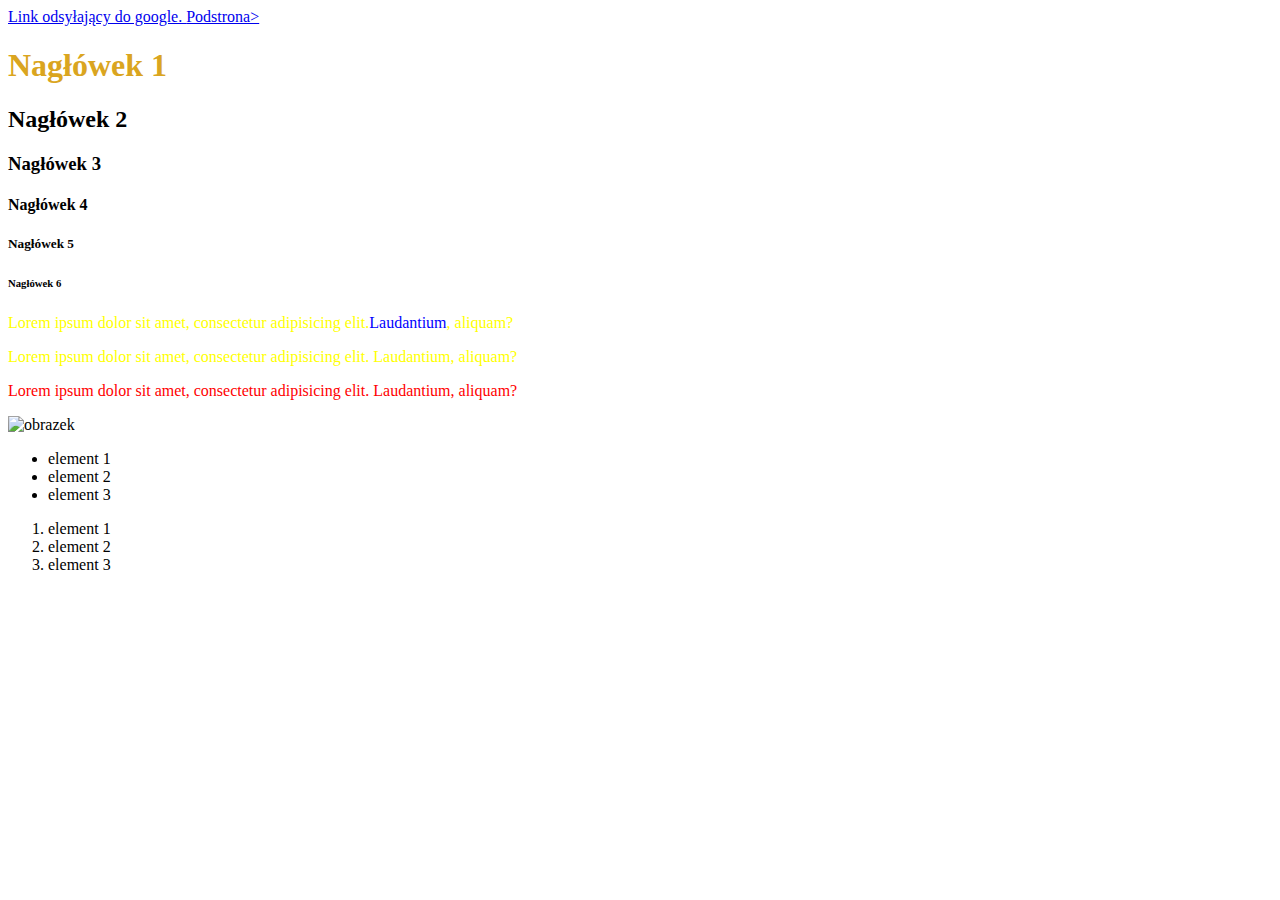
==== index.html @ 38b9a052 "first commit" ====
<!DOCTYPE html>
<html lang="pl">
<head>
    <meta charset="UTF-8">
    <title>Zajęcia Javawwa15</title>
    <link rel="stylesheet" href="css/style.css">
</head>
<body>
      
      <a href="http://google.pl" target="_blank">
          Link odsyłający do google.
      </a>
      
      <a href="podstrona.html">Podstrona></a>
      
       <h1>Nagłówek 1</h1>
       <h2>Nagłówek 2</h2>
       <h3>Nagłówek 3</h3>
       <h4>Nagłówek 4</h4>
       <h5>Nagłówek 5</h5>
       <h6>Nagłówek 6</h6>
       
       
      <p>Lorem ipsum dolor sit amet, consectetur adipisicing elit.<span class="blue">Laudantium</span>, aliquam? </p>
      <p class="blue">Lorem ipsum dolor sit amet, consectetur adipisicing elit. Laudantium, aliquam?</p>
      <p id="red" class="blue">Lorem ipsum dolor sit amet, consectetur adipisicing elit. Laudantium, aliquam?</p>
       <img src="Wiedźmin-3-Dziki-Gon.jpg"
           alt="obrazek"
           width="100px"
           height="30%">
           <ul>
               <li>element 1</li>
               <li>element 2</li>
               <li>element 3</li>
               
           </ul>
           
           <ol>
           
               <li>element 1</li>
               <li>element 2</li>
               <li>element 3</li>
               
           </ol>
    
</body>
</html>
---- css/style.css ----
p{
    color: yellow;
}

h1{
    color: goldenrod;
}
p .blue {
    color: blue;

}
p#red {
    color: red;
}
div {
    width: 500px;
    height: 300px;
    padding-bottom: 10px;
    padding-left: 20px;
    padding-right: 30px;
    padding-top: 40px;
    border: 1px solid black;
    
    margin: 30px;
}
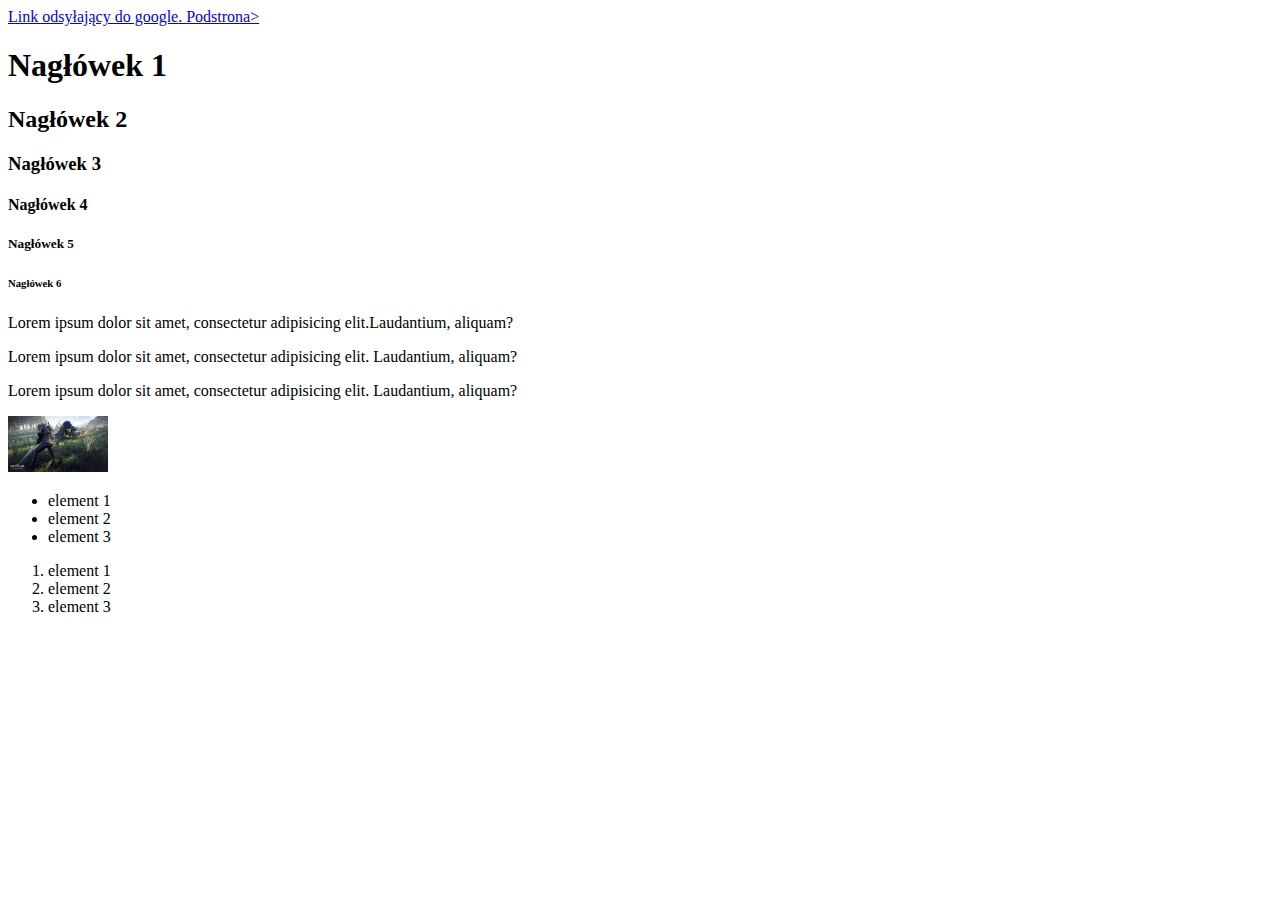
==== commit 3f3060cf: "Third commit" ====
--- a/index.html
+++ b/index.html
@@ -1,47 +1,47 @@
 <!DOCTYPE html>
 <html lang="pl">
+
 <head>
     <meta charset="UTF-8">
     <title>Zajęcia Javawwa15</title>
     <link rel="stylesheet" href="css/style.css">
 </head>
+
 <body>
-      
-      <a href="http://google.pl" target="_blank">
-          Link odsyłający do google.
-      </a>
-      
-      <a href="podstrona.html">Podstrona></a>
-      
-       <h1>Nagłówek 1</h1>
-       <h2>Nagłówek 2</h2>
-       <h3>Nagłówek 3</h3>
-       <h4>Nagłówek 4</h4>
-       <h5>Nagłówek 5</h5>
-       <h6>Nagłówek 6</h6>
-       
-       
-      <p>Lorem ipsum dolor sit amet, consectetur adipisicing elit.<span class="blue">Laudantium</span>, aliquam? </p>
-      <p class="blue">Lorem ipsum dolor sit amet, consectetur adipisicing elit. Laudantium, aliquam?</p>
-      <p id="red" class="blue">Lorem ipsum dolor sit amet, consectetur adipisicing elit. Laudantium, aliquam?</p>
-       <img src="Wiedźmin-3-Dziki-Gon.jpg"
-           alt="obrazek"
-           width="100px"
-           height="30%">
-           <ul>
-               <li>element 1</li>
-               <li>element 2</li>
-               <li>element 3</li>
-               
-           </ul>
-           
-           <ol>
-           
-               <li>element 1</li>
-               <li>element 2</li>
-               <li>element 3</li>
-               
-           </ol>
-    
+
+    <a href="http://google.pl" target="_blank">
+        Link odsyłający do google.
+    </a>
+
+    <a href="podstrona.html">Podstrona></a>
+
+    <h1>Nagłówek 1</h1>
+    <h2>Nagłówek 2</h2>
+    <h3>Nagłówek 3</h3>
+    <h4>Nagłówek 4</h4>
+    <h5>Nagłówek 5</h5>
+    <h6>Nagłówek 6</h6>
+
+
+    <p>Lorem ipsum dolor sit amet, consectetur adipisicing elit.<span class="blue">Laudantium</span>, aliquam? </p>
+    <p class="blue">Lorem ipsum dolor sit amet, consectetur adipisicing elit. Laudantium, aliquam?</p>
+    <p id="red" class="blue">Lorem ipsum dolor sit amet, consectetur adipisicing elit. Laudantium, aliquam?</p>
+    <img src="Wiedźmin-3-Dziki-Gon.jpg" alt="obrazek" width="100px" height="30%">
+    <ul>
+        <li>element 1</li>
+        <li>element 2</li>
+        <li>element 3</li>
+
+    </ul>
+
+    <ol>
+
+        <li>element 1</li>
+        <li>element 2</li>
+        <li>element 3</li>
+
+    </ol>
+
 </body>
-</html>+
+</html>
--- a/css/style.css
+++ b/css/style.css
@@ -1,3 +1,4 @@
+/*
 p{
     color: yellow;
 }
@@ -22,4 +23,35 @@
     border: 1px solid black;
     
     margin: 30px;
-}+}
+*/
+div#green {
+    width: 300px;
+    height: 200px;
+    background-color: green;
+}
+
+div#red {
+    width: 100px;
+    height: 50px;
+    background-color: red;
+    position: relative;
+    top: 30px;
+    left: 30px;
+}
+
+div#blue {
+    width: 100px;
+    height: 50px;
+    background-color: blue;
+}
+
+div#fix {
+    width: 100px;
+    height: 100px;
+    background-color: yellow;
+    position: fixed;
+    top: 200px;
+    left: 500px;
+
+}
